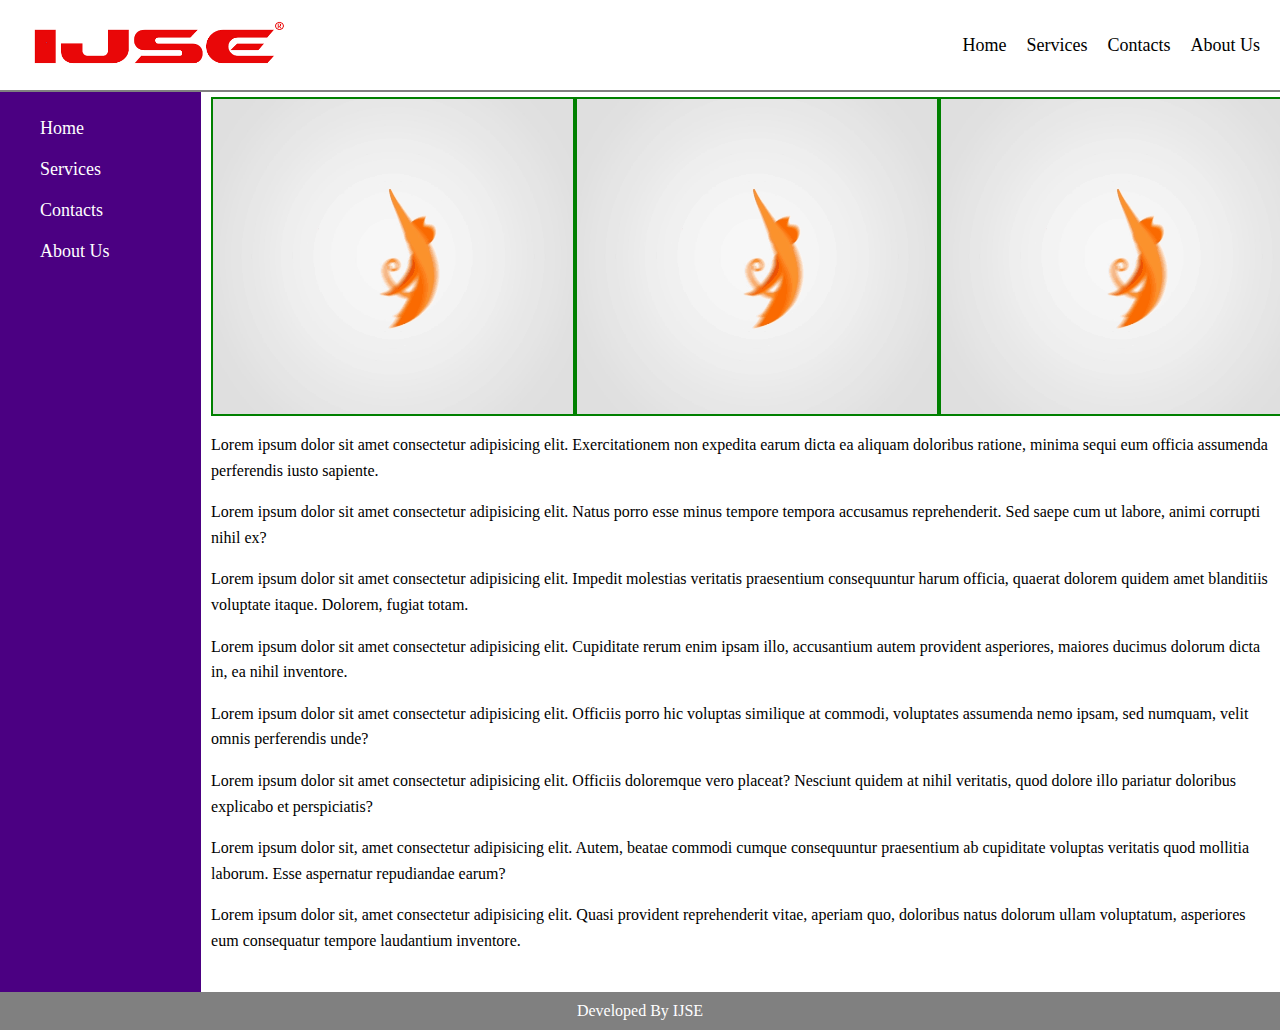
==== pages/case2.html @ 3620d98a "Case 1 & 2 Done" ====
<!DOCTYPE html>
<html lang="en">
  <head>
    <meta charset="UTF-8" />
    <meta name="viewport" content="width=device-width, initial-scale=1.0" />
    <title>Case - 2</title>
    <link rel="stylesheet" href="/css/case2.css" />
  </head>
  <body>
    <header>
      <img src="/images/IJSE_logo.png" alt="IJSE_LOGO" />
      <nav class="nav_links">
        <a href="#">Home</a>
        <a href="#">Services</a>
        <a href="#">Contacts</a>
        <a href="#">About Us</a>
      </nav>
    </header>
    <div class="container">
      <nav class="sidebar">
        <ul>
          <li><a href="#">Home</a></li>
          <li><a href="#">Services</a></li>
          <li><a href="#">Contacts</a></li>
          <li><a href="#">About Us</a></li>
        </ul>
      </nav>

      <div class="content">
        <div class="image_row">
          <img src="/images/case2.gif" alt="image1" />
          <img src="/images/case2.gif" alt="image2" />
          <img src="/images/case2.gif" alt="image3" />
        </div>
        <div class="text_content">
          <p>
            Lorem ipsum dolor sit amet consectetur adipisicing elit.
            Exercitationem non expedita earum dicta ea aliquam doloribus
            ratione, minima sequi eum officia assumenda perferendis iusto
            sapiente.
          </p>
          <p>
            Lorem ipsum dolor sit amet consectetur adipisicing elit. Natus porro
            esse minus tempore tempora accusamus reprehenderit. Sed saepe cum ut
            labore, animi corrupti nihil ex?
          </p>
          <p>
            Lorem ipsum dolor sit amet consectetur adipisicing elit. Impedit
            molestias veritatis praesentium consequuntur harum officia, quaerat
            dolorem quidem amet blanditiis voluptate itaque. Dolorem, fugiat
            totam.
          </p>
          <p>
            Lorem ipsum dolor sit amet consectetur adipisicing elit. Cupiditate
            rerum enim ipsam illo, accusantium autem provident asperiores,
            maiores ducimus dolorum dicta in, ea nihil inventore.
          </p>
          <p>
            Lorem ipsum dolor sit amet consectetur adipisicing elit. Officiis
            porro hic voluptas similique at commodi, voluptates assumenda nemo
            ipsam, sed numquam, velit omnis perferendis unde?
          </p>
          <p>
            Lorem ipsum dolor sit amet consectetur adipisicing elit. Officiis
            doloremque vero placeat? Nesciunt quidem at nihil veritatis, quod
            dolore illo pariatur doloribus explicabo et perspiciatis?
          </p>
          <p>
            Lorem ipsum dolor sit, amet consectetur adipisicing elit. Autem,
            beatae commodi cumque consequuntur praesentium ab cupiditate
            voluptas veritatis quod mollitia laborum. Esse aspernatur
            repudiandae earum?
          </p>
          <p>
            Lorem ipsum dolor sit, amet consectetur adipisicing elit. Quasi
            provident reprehenderit vitae, aperiam quo, doloribus natus dolorum
            ullam voluptatum, asperiores eum consequatur tempore laudantium
            inventore.
          </p>
        </div>
      </div>
    </div>
    <footer>Developed By IJSE</footer>
  </body>
</html>
---- css/case2.css ----
body {
  margin: 0;
}

header {
  display: flex;
  justify-content: space-between;
  align-items: center;
  background-color: #fff;
  padding: 20px;
  border-bottom: 2px solid gray;
}

header img {
  max-height: 50px;
}

.nav_links {
  display: flex;
  gap: 20px;
}

.nav_links a {
  text-decoration: none;
  color: black;
  font-weight: 400;
  font-size: 18px;
}

.image_row img {
  width: 34%;
  height: 35vh;
  border: 2px solid green;
}

.image_row {
  display: flex;
  justify-content: space-between;
  gap: 0;
}

.sidebar {
  position: relative;
  background-color: #4b0082;
  width: 20%;
  min-height: 100vh;
  color: #fff;
}

.sidebar ul {
  list-style: none;
}

.sidebar ul li {
  padding: 10px 0;
}

.sidebar ul li a {
  color: #fff;
  text-decoration: none;
  font-size: 18px;
}

.container {
  display: flex;
}

.content {
  position: relative;
  padding: 5px 10px;
}

.text_content {
  line-height: 1.6;
  font-size: 16px;
}

footer {
  position: relative;
  background-color: #808080;
  color: #fff;
  text-align: center;
  padding: 10px;
}
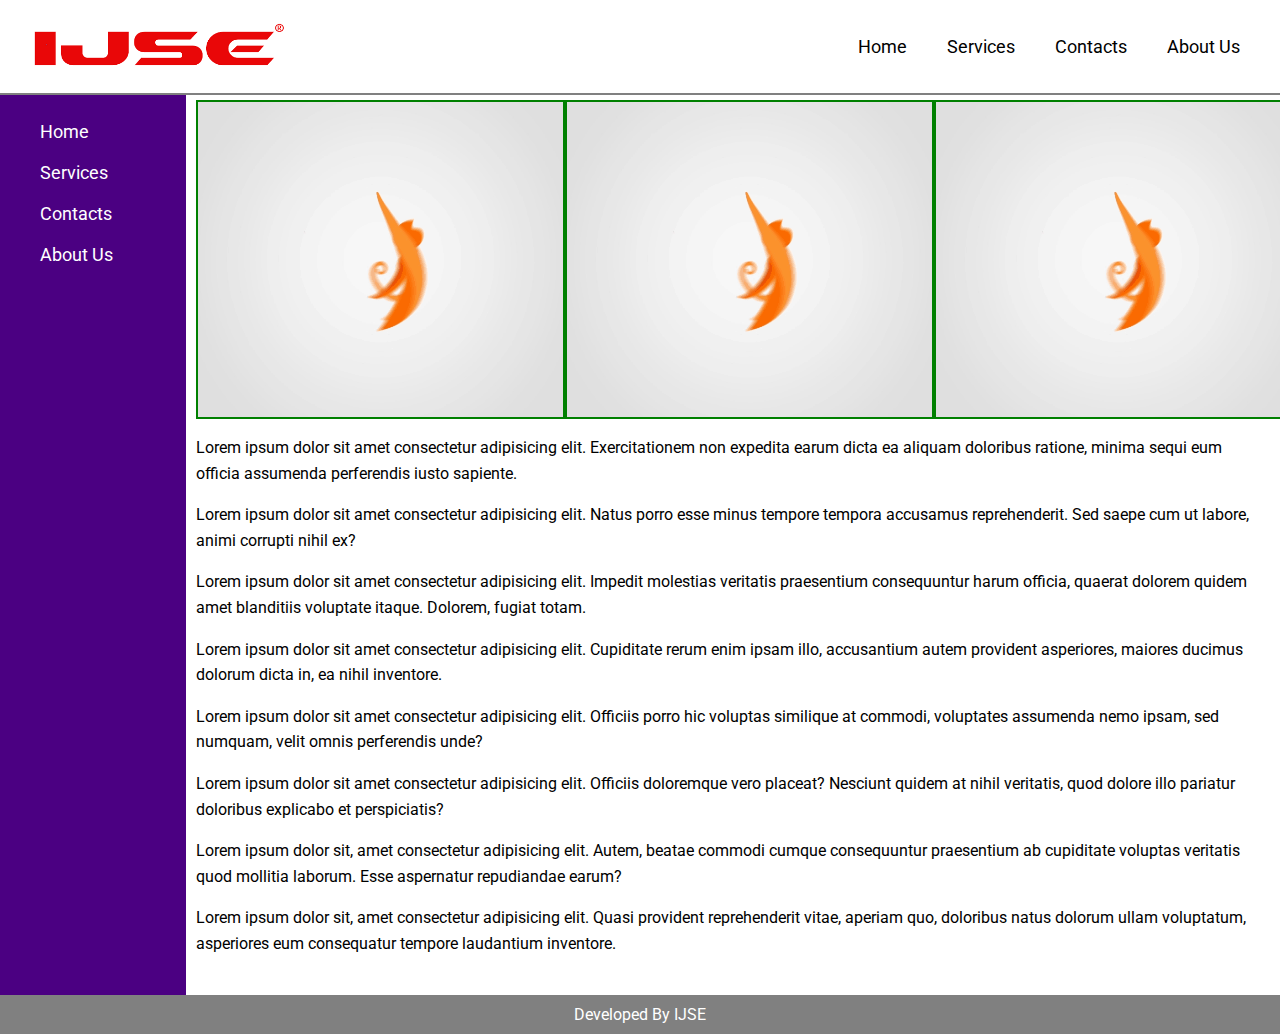
==== commit 3bf4bae2: "make some styles" ====
--- a/pages/case2.html
+++ b/pages/case2.html
@@ -4,16 +4,26 @@
     <meta charset="UTF-8" />
     <meta name="viewport" content="width=device-width, initial-scale=1.0" />
     <title>Case - 2</title>
+    <link
+      rel="stylesheet"
+      href="https://cdnjs.cloudflare.com/ajax/libs/font-awesome/6.0.0-beta3/css/all.min.css"
+    />
+    <link
+      rel="stylesheet"
+      href="https://fonts.googleapis.com/css2?family=Roboto:wght@300;400;700&display=swap"
+    />
     <link rel="stylesheet" href="/css/case2.css" />
   </head>
   <body>
     <header>
       <img src="/images/IJSE_logo.png" alt="IJSE_LOGO" />
       <nav class="nav_links">
-        <a href="#">Home</a>
-        <a href="#">Services</a>
-        <a href="#">Contacts</a>
-        <a href="#">About Us</a>
+        <ul>
+          <li><a href="#">Home</a></li>
+          <li><a href="#">Services</a></li>
+          <li><a href="#">Contacts</a></li>
+          <li><a href="#">About Us</a></li>
+        </ul>
       </nav>
     </header>
     <div class="container">
--- a/css/case2.css
+++ b/css/case2.css
@@ -1,5 +1,6 @@
 body {
   margin: 0;
+  font-family: "Roboto", sans-serif;
 }
 
 header {
@@ -15,16 +16,20 @@
   max-height: 50px;
 }
 
-.nav_links {
+.nav_links ul {
+  list-style: none;
   display: flex;
-  gap: 20px;
 }
 
-.nav_links a {
+.nav_links ul li {
+  margin: 0 20px;
+}
+
+.nav_links ul li a {
   text-decoration: none;
   color: black;
   font-weight: 400;
-  font-size: 18px;
+  font-size: 1.125rem;
 }
 
 .image_row img {
@@ -58,7 +63,7 @@
 .sidebar ul li a {
   color: #fff;
   text-decoration: none;
-  font-size: 18px;
+  font-size: 1.125rem;
 }
 
 .container {
@@ -72,7 +77,7 @@
 
 .text_content {
   line-height: 1.6;
-  font-size: 16px;
+  font-size: 1rem;
 }
 
 footer {
